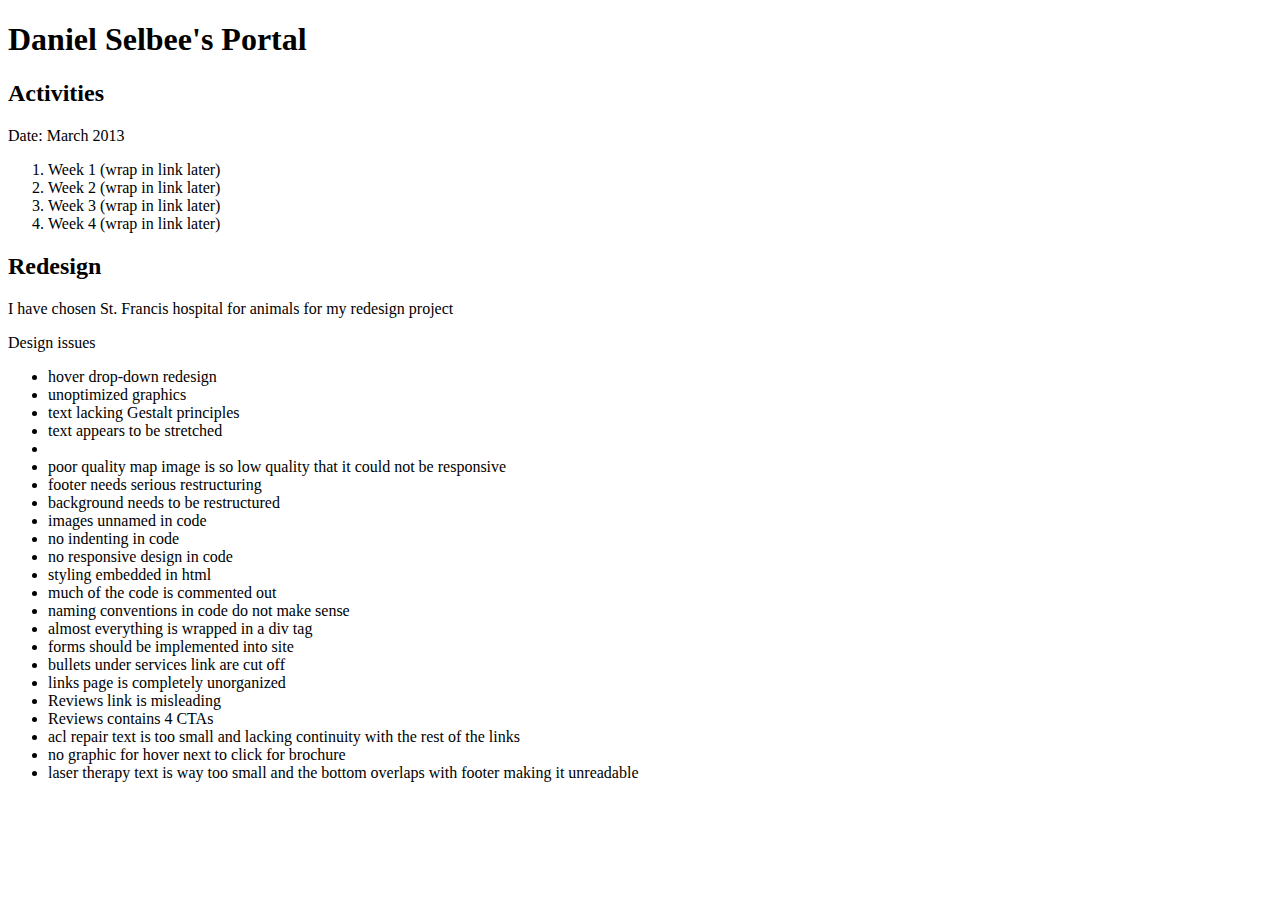
==== index.html @ b377c2f6 "listed issues with site for redesign" ====
<!DOCTYPE html>
<html lang = "en">
	<head> 
	<title> "Portal" </title>
	<meta charset="utf-8"/>
	</head>
	<body>
		<h1>Daniel Selbee's Portal</h1>
		<h2>Activities</h2>
			<p>
			Date: March 2013
			</p>
			<ol>
				<li>Week 1 (wrap in link later)</li>
				<li>Week 2 (wrap in link later)</li>
				<li>Week 3 (wrap in link later)</li>
				<li>Week 4 (wrap in link later)</li>
			</ol>
			<h2>Redesign</h2>
				<p>
				I have chosen St. Francis hospital for animals for my redesign project
				</p>
				<p>
				Design issues
				<ul>
					<li>hover drop-down redesign</li>
					<li>unoptimized graphics</li>
					<li>text lacking Gestalt principles</li>
					<li>text appears to be stretched<li>
					<li>poor quality map image is so low quality that it could not be responsive</li>
					<li>footer needs serious restructuring</li>
					<li>background needs to be restructured</li>
					<li>images unnamed in code</li>
					<li>no indenting in code</li>
					<li>no responsive design in code</li>
					<li>styling embedded in html</li>
					<li>much of the code is commented out</li>
					<li>naming conventions in code do not make sense</li>
					<li>almost everything is wrapped in a div tag</li>
					<li>forms should be implemented into site</li>
					<li>bullets under services link are cut off</li>
					<li>links page is completely unorganized</li>
					<li>Reviews link is misleading</li>
					<li>Reviews contains 4 CTAs</li>
					<li>acl repair text is too small and lacking continuity with the rest of the links</li>
					<li>no graphic for hover next to click for brochure</li>
					<li>laser therapy text is way too small and the bottom overlaps with footer making it unreadable</li>
				</ul>
			
	</body>
</html>
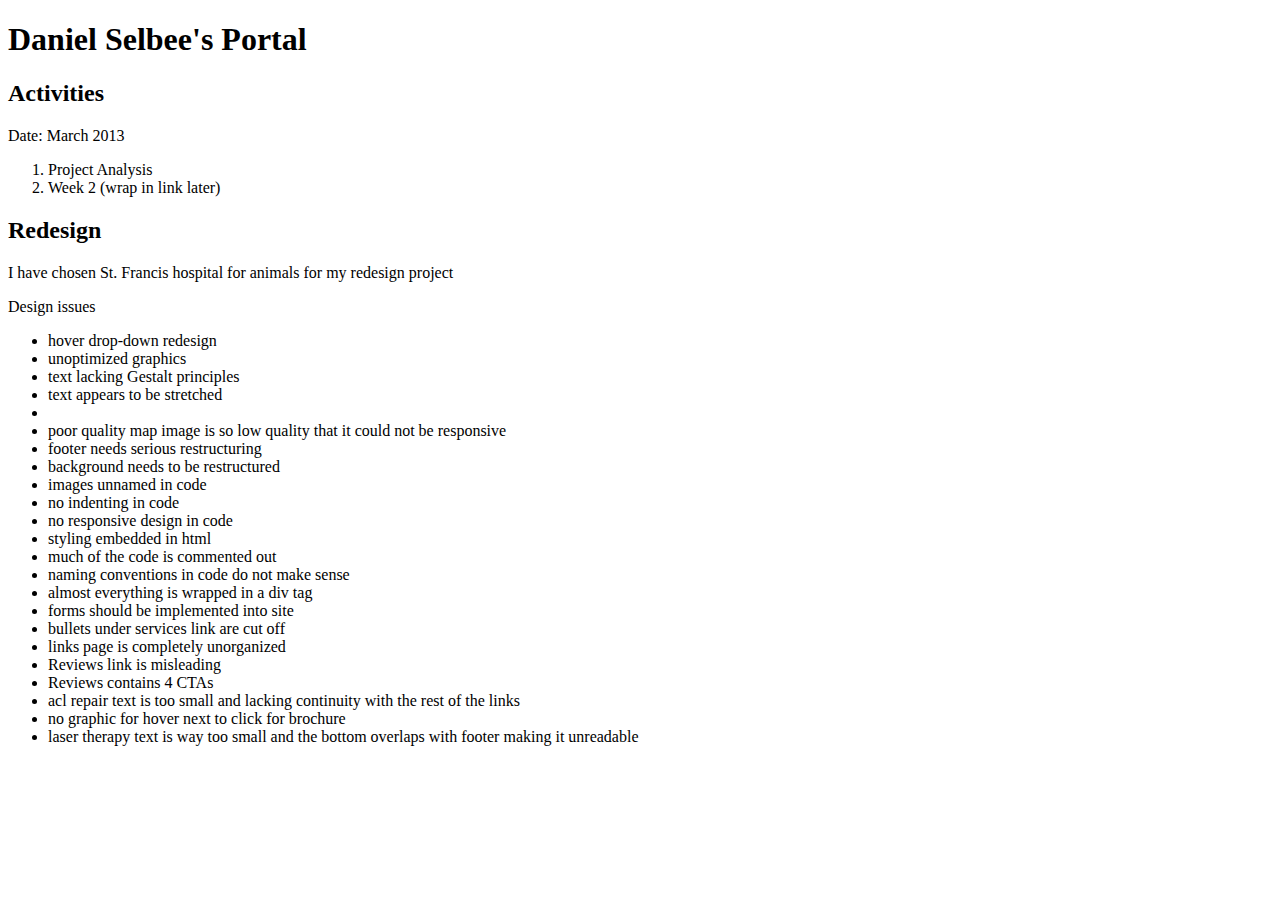
==== commit a37f1bdd: "added project analysis page and link from portal" ====
--- a/index.html
+++ b/index.html
@@ -11,10 +11,8 @@
 			Date: March 2013
 			</p>
 			<ol>
-				<li>Week 1 (wrap in link later)</li>
+				<li><a="activities/project-analysis.html">Project Analysis</a></li>
 				<li>Week 2 (wrap in link later)</li>
-				<li>Week 3 (wrap in link later)</li>
-				<li>Week 4 (wrap in link later)</li>
 			</ol>
 			<h2>Redesign</h2>
 				<p>
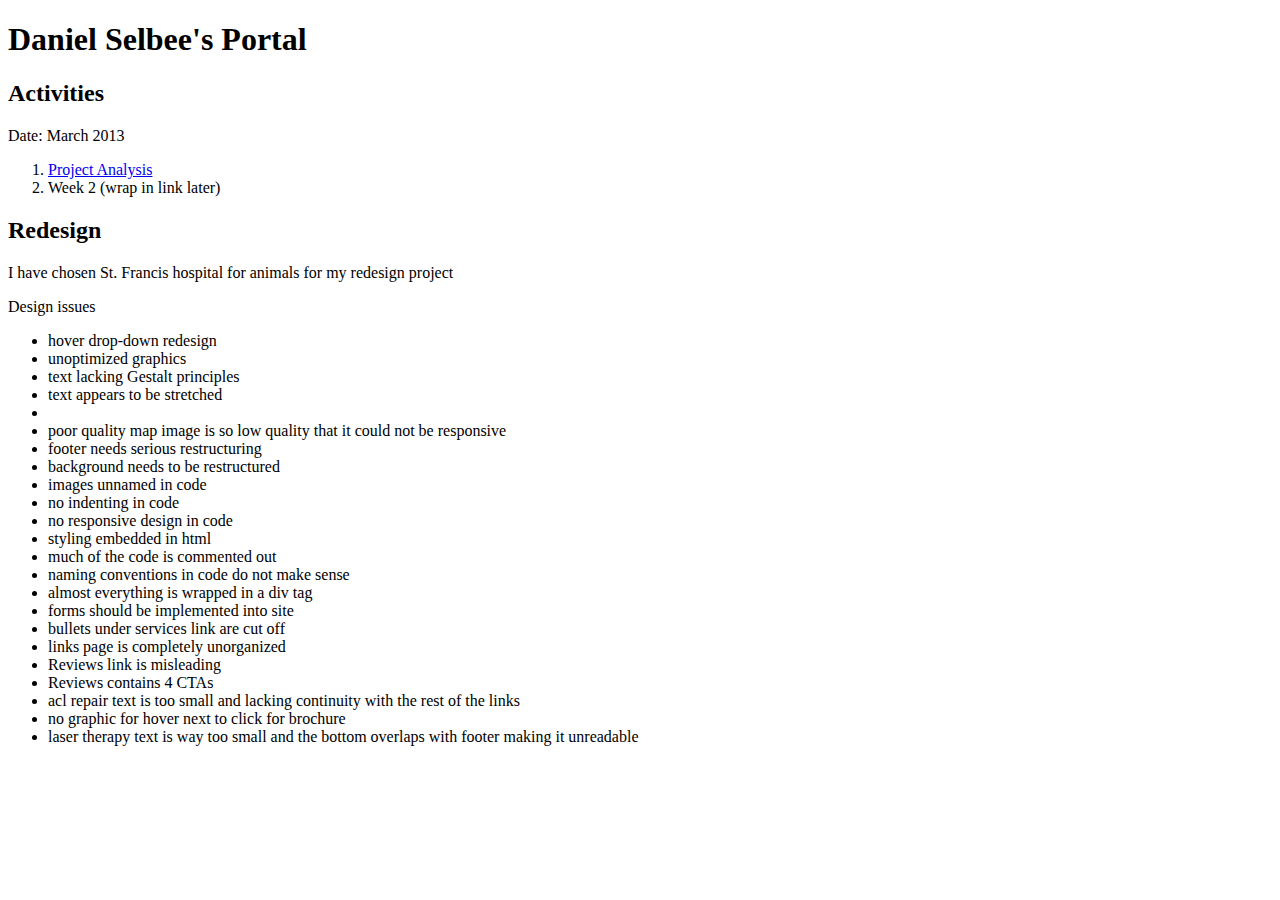
==== commit a893e938: "forgot href" ====
--- a/index.html
+++ b/index.html
@@ -11,7 +11,7 @@
 			Date: March 2013
 			</p>
 			<ol>
-				<li><a="activities/project-analysis.html">Project Analysis</a></li>
+				<li><a href="/Users/daniel_selbee/Sites/WSP1303/Activities/project-analysis.html">Project Analysis</a></li>
 				<li>Week 2 (wrap in link later)</li>
 			</ol>
 			<h2>Redesign</h2>
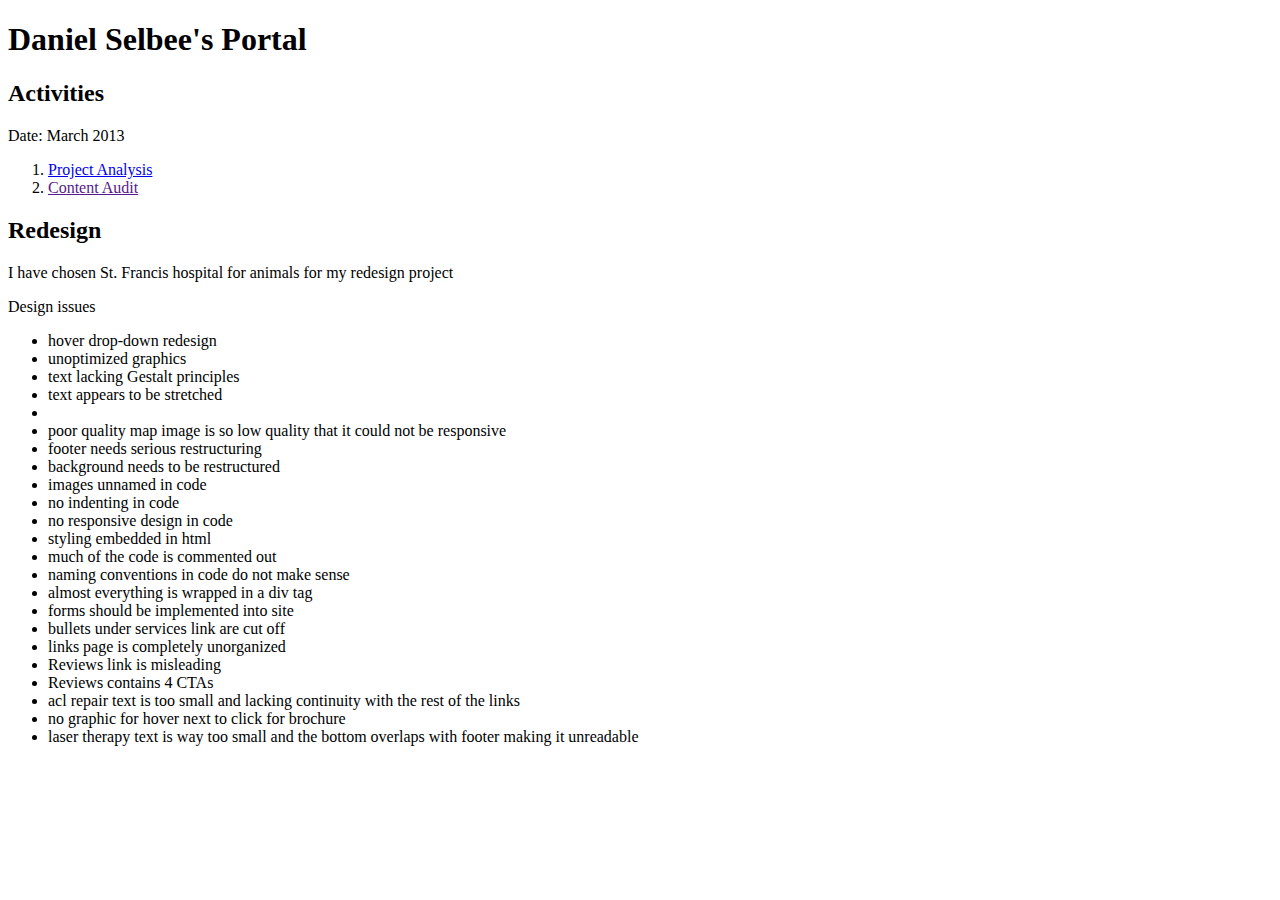
==== commit dc138b12: "fixed url for project analysis" ====
--- a/index.html
+++ b/index.html
@@ -11,8 +11,8 @@
 			Date: March 2013
 			</p>
 			<ol>
-				<li><a href="/Users/daniel_selbee/Sites/WSP1303/Activities/project-analysis.html">Project Analysis</a></li>
-				<li>Week 2 (wrap in link later)</li>
+				<li><a href="/Activities/project-analysis.html">Project Analysis</a></li>
+				<li><a href="">Content Audit</a></li>
 			</ol>
 			<h2>Redesign</h2>
 				<p>
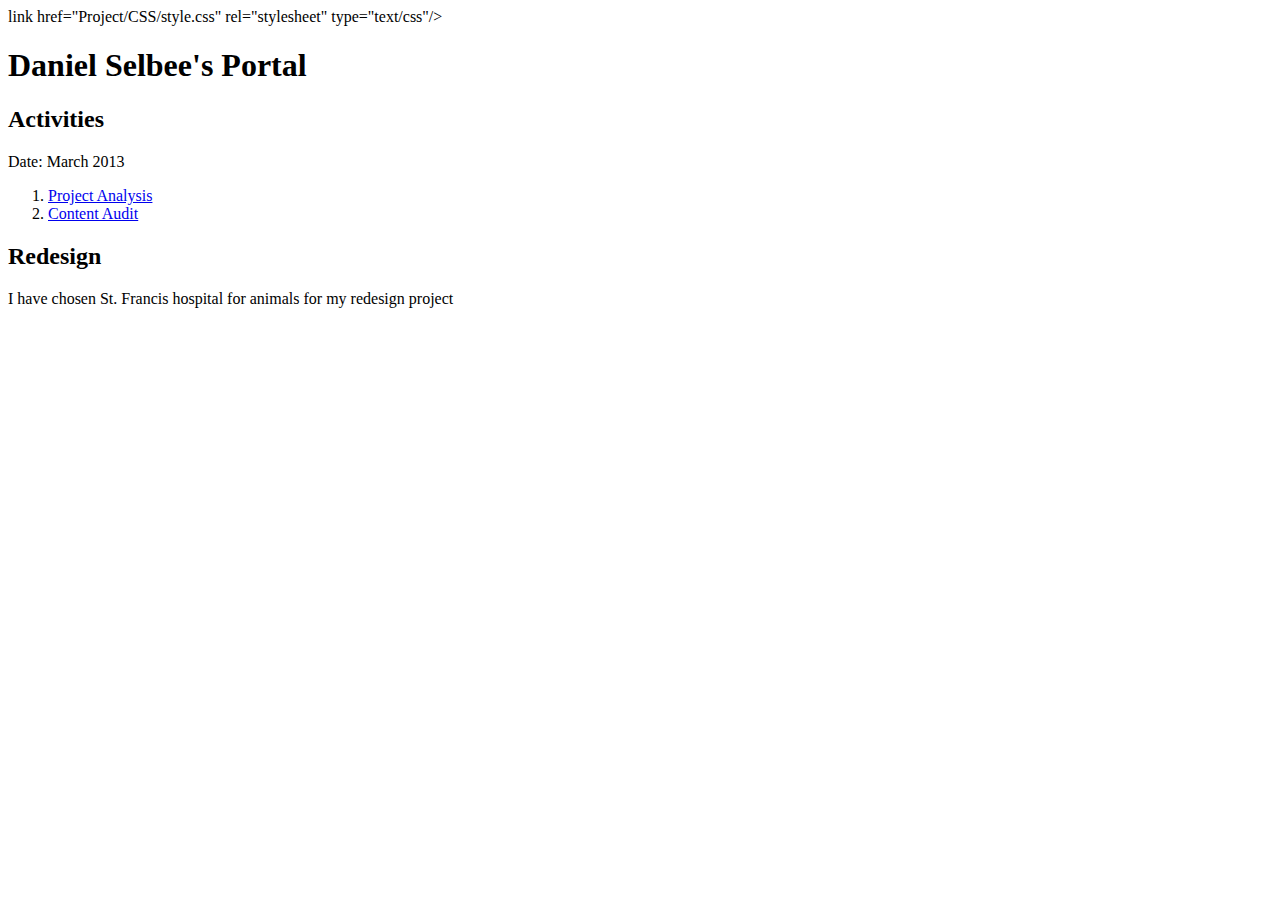
==== commit 95bc88a6: "linked portal with stylesheet" ====
--- a/index.html
+++ b/index.html
@@ -1,8 +1,13 @@
 <!DOCTYPE html>
 <html lang = "en">
 	<head> 
-	<title> "Portal" </title>
-	<meta charset="utf-8"/>
+		<title> "Portal" </title>
+		<meta charset="utf-8"/>
+		link href="Project/CSS/style.css" rel="stylesheet" type="text/css"/>
+		<!-- GOOGLE WEB FONTS START -->
+		<link href='http://fonts.googleapis.com/css?family=Fenix' rel='stylesheet' type='text/css'>
+		<link href='http://fonts.googleapis.com/css?family=Fenix|Open+Sans' rel='stylesheet' type='text/css'>
+		<!-- GOOGLE WEB FONTS END -->
 	</head>
 	<body>
 		<h1>Daniel Selbee's Portal</h1>
@@ -11,39 +16,13 @@
 			Date: March 2013
 			</p>
 			<ol>
-				<li><a href="/Activities/project-analysis.html">Project Analysis</a></li>
-				<li><a href="">Content Audit</a></li>
+				<li><a href="Activities/project-analysis.html">Project Analysis</a></li>
+				<li><a href="http://sulb1210.github.com/WSP1303/Activities/Selbee_Daniel-content_audit.pdf">Content Audit</a></li>
 			</ol>
 			<h2>Redesign</h2>
 				<p>
 				I have chosen St. Francis hospital for animals for my redesign project
 				</p>
-				<p>
-				Design issues
-				<ul>
-					<li>hover drop-down redesign</li>
-					<li>unoptimized graphics</li>
-					<li>text lacking Gestalt principles</li>
-					<li>text appears to be stretched<li>
-					<li>poor quality map image is so low quality that it could not be responsive</li>
-					<li>footer needs serious restructuring</li>
-					<li>background needs to be restructured</li>
-					<li>images unnamed in code</li>
-					<li>no indenting in code</li>
-					<li>no responsive design in code</li>
-					<li>styling embedded in html</li>
-					<li>much of the code is commented out</li>
-					<li>naming conventions in code do not make sense</li>
-					<li>almost everything is wrapped in a div tag</li>
-					<li>forms should be implemented into site</li>
-					<li>bullets under services link are cut off</li>
-					<li>links page is completely unorganized</li>
-					<li>Reviews link is misleading</li>
-					<li>Reviews contains 4 CTAs</li>
-					<li>acl repair text is too small and lacking continuity with the rest of the links</li>
-					<li>no graphic for hover next to click for brochure</li>
-					<li>laser therapy text is way too small and the bottom overlaps with footer making it unreadable</li>
-				</ul>
 			
 	</body>
 </html>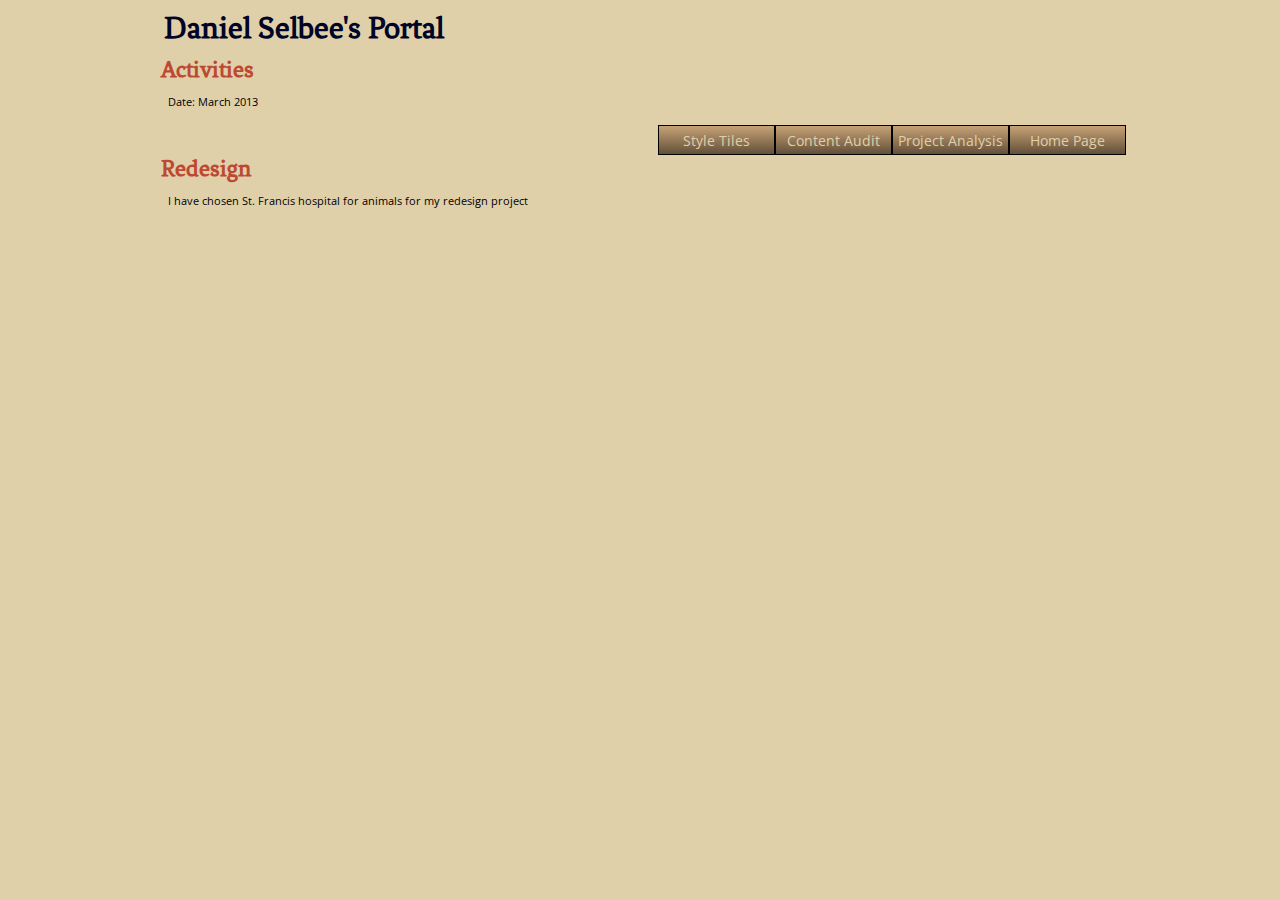
==== commit d9e2b9e7: "added home page to portal" ====
--- a/index.html
+++ b/index.html
@@ -3,7 +3,7 @@
 	<head> 
 		<title> "Portal" </title>
 		<meta charset="utf-8"/>
-		link href="Project/CSS/style.css" rel="stylesheet" type="text/css"/>
+		<link href="Project/CSS/style.css" rel="stylesheet" type="text/css"/>
 		<!-- GOOGLE WEB FONTS START -->
 		<link href='http://fonts.googleapis.com/css?family=Fenix' rel='stylesheet' type='text/css'>
 		<link href='http://fonts.googleapis.com/css?family=Fenix|Open+Sans' rel='stylesheet' type='text/css'>
@@ -16,8 +16,10 @@
 			Date: March 2013
 			</p>
 			<ol>
+            	<li><a href="http://sulb1210.github.com/WSP1303/Project/contact_us.html">Home Page</a>
 				<li><a href="Activities/project-analysis.html">Project Analysis</a></li>
 				<li><a href="http://sulb1210.github.com/WSP1303/Activities/Selbee_Daniel-content_audit.pdf">Content Audit</a></li>
+                <li><a href="Activities/Style_Tiles/style_tiles.html">Style Tiles</a></li>
 			</ol>
 			<h2>Redesign</h2>
 				<p>
--- a/Project/CSS/style.css
+++ b/Project/CSS/style.css
@@ -0,0 +1,317 @@
+/*----------------------------- Global Reset --------------------------------*/
+@import "normalize.css";
+
+/* ------------------------------iPhone 5 ---------------------------------- */
+
+@import "mobile.css" only screen and (max-width:640px);
+
+/*--------------------------------- iPad ------------------------------------*/
+@import "tablet.css" only screen and (min-width:641px) and (max-width:1536px);
+
+
+/* --------------------------- General Body Formatting ------------------- */
+body {
+	max-width: 972.8px; /* 1024*.95 */
+	width: 95%;
+	margin: 0 auto;
+	background-color: #e0d0aa;
+}
+
+/*---------------------------- Logo Formatting ------------------------------*/
+
+#logo{
+	width: 25%;
+	float: left;
+	margin-bottom: 0.80em;
+	padding: 0;
+}
+
+#logo img{
+	width: 100%;
+	height: 12.95%;	
+}
+
+/*---------------------------- Social Media Formatting ----------------------*/
+
+#facebook{
+	float: right;
+	width: 3.85%;
+}
+
+#twitter{
+	float: right;
+	width: 7%;
+}
+
+#pintrest{
+	float: right;
+	width: 7%;
+}
+
+/* --------------------------- Global Nav Formatting ------------------- */
+
+ul {
+	font-family: 'Open Sans', sans-serif;
+	list-style-type: none;
+	float: right;
+	width: 74.7%;
+	padding: 0;
+	display: block;
+}
+
+li {
+	display: block;
+	width: 8em;	
+	float: right;
+	text-align: center;
+	font-size: 0.9em;
+	margin: 0;
+	padding-top: 0.313em;
+	padding-bottom: 0.313em;
+	border: 0.09em solid black;
+	background: -webkit-gradient(linear, left top, left bottom, from(#c7a276), to(#62503a));
+	
+}
+
+li a{
+	text-decoration: none;
+	color: #e0d0aa;
+	display: block;	
+	margin-bottom: 0;
+}
+
+li a:visited{
+	color: #e0d0aa;	
+}
+
+li a:hover{
+	color: white;	
+}
+
+ol {
+	font-family: 'Open Sans', sans-serif;
+	list-style-type: none;
+}
+
+/* --------------------------- General Heading Formatting ------------------- */
+
+h1 {
+	color: #000426;
+	font-size: 2em;
+	font-family: 'Fenix', serif;
+	clear: both;
+	margin: 0.313em;
+}
+
+h2 {
+	font-size: 1.5em;
+	font-family: 'Fenix', serif;
+	color: #bd4932;
+	margin: 0.313em;
+	clear: both;
+}
+
+h3 {
+	font-size: 1em;
+	font-family: 'Fenix', serif;
+	color: white;
+	margin: 0.313em;
+	clear: both;
+}
+
+/* --------------------------- General Paragraph Formatting ------------------- */
+
+p {
+	font-family: 'Open Sans', sans-serif;
+	text-indent: 1.25em;
+	font-size: 0.7em;
+}
+
+/*----------------------------- General Text link Formatting ----------------------*/
+
+a {
+	text-decoration: none;
+	color: #bd4932;	
+}
+
+a:visited{
+	text-decoration: none;
+	color: #bd4932;	
+}
+
+/*----------------------------- General Footer Formatting ------------------------*/
+footer {
+	clear: both;
+	background-image: url(../images/Text_Background.png);
+	background-repeat: repeat-x;
+	padding-top: 1em;
+	padding-bottom: 1em;
+	margin-top: 1em;
+	border: 0.1em solid black;
+}
+
+footer p{
+	text-align: center;
+}
+
+/*---------------------------- Form Formatting --------------------------*/
+
+form{
+	background: #947755;
+	clear: both;
+	padding: 0.626em;
+	border: 0.15em solid black;	
+	width: 100%;
+	overflow: hidden;
+}
+
+h1.emergency{
+	color: 	#bd4932;
+	text-align: right;
+	margin-bottom: 0.1em;
+	text-decoration: underline;
+}
+
+h3.contact{
+	color: #bd4932;
+	text-align: right;
+}
+
+span{
+	color: #000426;	
+}
+.CU_Heading{
+	color: white;
+}
+
+input{
+	max-width: 	778.24px; /* 972.8 * .80*/
+	width: 80%;
+	color: #000426;
+}
+
+div.city{
+	width: 25%;
+}
+
+div.state{
+	width: 10%;
+}
+
+div.zip{
+	width: 25%;
+	
+}
+
+form input[type=submit]{
+	width: 10%;	
+	float: right;
+	margin-top: 1em;
+	margin-bottom: 1em;
+	background: #e0d0aa;
+	color: white;
+	background: -webkit-gradient(linear, left top, left bottom, from(#c7a276), to(#62503a));
+	border-radius: 0.625em;
+	border: 0.1em solid black;
+	
+}
+
+/*---------------------------- Home Page Formatting -----------------------------*/
+
+.HM_Slide_Wrap{
+	max-width: 972.8px;
+	width: 100%;
+	clear: both;
+	margin-bottom: 2em;
+}
+
+.HM_Slide_CTA{
+	max-width: 870.656px; /* 972.8 * .898 */
+	width: 89.8%;	
+	float: left;
+	height: 42.6%;
+}
+
+.HM_Slide_Left{
+	max-width: 50.5856px; /* 972.8 * .052 */
+	width: 5.2%; 
+	float: left;
+	height: 42.6%;	
+}
+
+.HM_Slide_Right{
+	max-width: 50.5856px;
+	width: 5.2%;
+	float: left;
+	height: 42.6%;
+}
+
+/*---------------------------- About Us Page Formatting -------------------------*/
+.AU_Article {
+	background-image: url(../images/Text_Background.png);
+	background-repeat: repeat-x;
+	background-position: left top;
+	clear: both;
+	margin-top: 0;
+	margin-bottom: 0.313em;
+	border: 0.063em solid black;
+}
+
+.AU_Header {
+	text-align: center;	
+}
+
+.AU_Paragraph{
+	-moz-column-count:2; /* Firefox */
+	-webkit-column-count:2; /* Safari and Chrome */
+	column-count:2;
+	column-gap: 0.313em;
+	margin: 0.625em;
+	font-size: 0.7em;
+}
+
+.AU_Blockquote{
+	text-align: center;
+	margin: 0.313em;
+	font-size: 0.7em;
+	
+}
+
+/*----------------------------- Your First Visit ---------------------------------*/
+
+h1.new_client{
+	text-align: center;	
+}
+
+/*------------------------------------ Services Page ------------------------------------*/
+
+p.services{
+	clear: both;
+	color: #000426;	
+	margin-bottom: 0;
+}
+
+div.list li{
+	width: 100%;
+	clear: both;
+	float: none;
+	border: none;
+	text-align: left;
+	color: #000426;	
+	margin-bottom: 0;
+	background: none;
+	font-style: italic;
+}
+
+p.services_2{
+	clear: both;
+	color: #000426;	
+	margin-top: 0;	
+}
+
+/*------------------------------------Our Staff Page --------------------------------*/
+
+div.our_staff{
+	margin-bottom: 0;
+	clear: both;	
+}
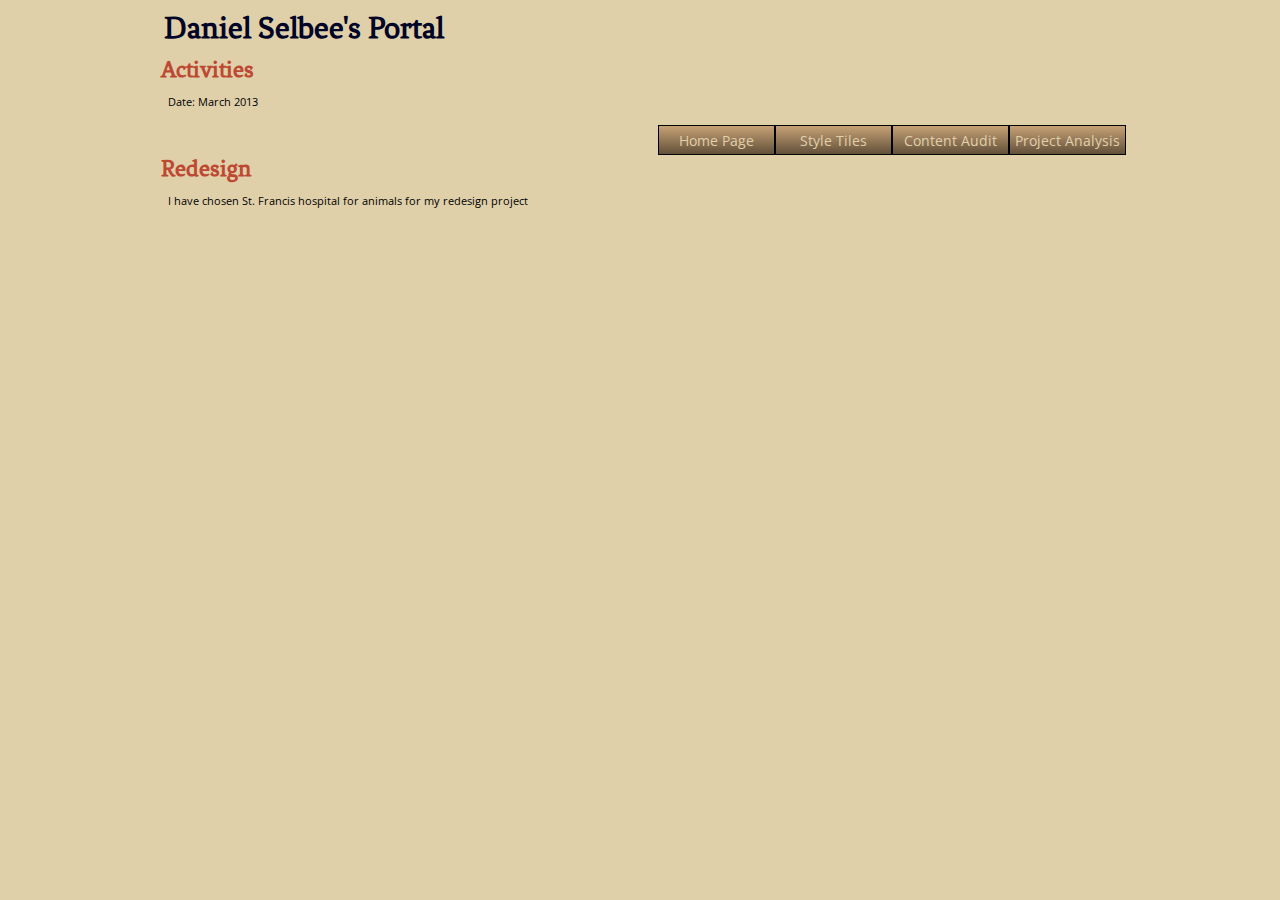
==== commit 2456b6c8: "fixed home page position" ====
--- a/index.html
+++ b/index.html
@@ -16,10 +16,10 @@
 			Date: March 2013
 			</p>
 			<ol>
-            	<li><a href="http://sulb1210.github.com/WSP1303/Project/contact_us.html">Home Page</a>
 				<li><a href="Activities/project-analysis.html">Project Analysis</a></li>
 				<li><a href="http://sulb1210.github.com/WSP1303/Activities/Selbee_Daniel-content_audit.pdf">Content Audit</a></li>
                 <li><a href="Activities/Style_Tiles/style_tiles.html">Style Tiles</a></li>
+                <li><a href="http://sulb1210.github.com/WSP1303/Project/contact_us.html">Home Page</a>
 			</ol>
 			<h2>Redesign</h2>
 				<p>
